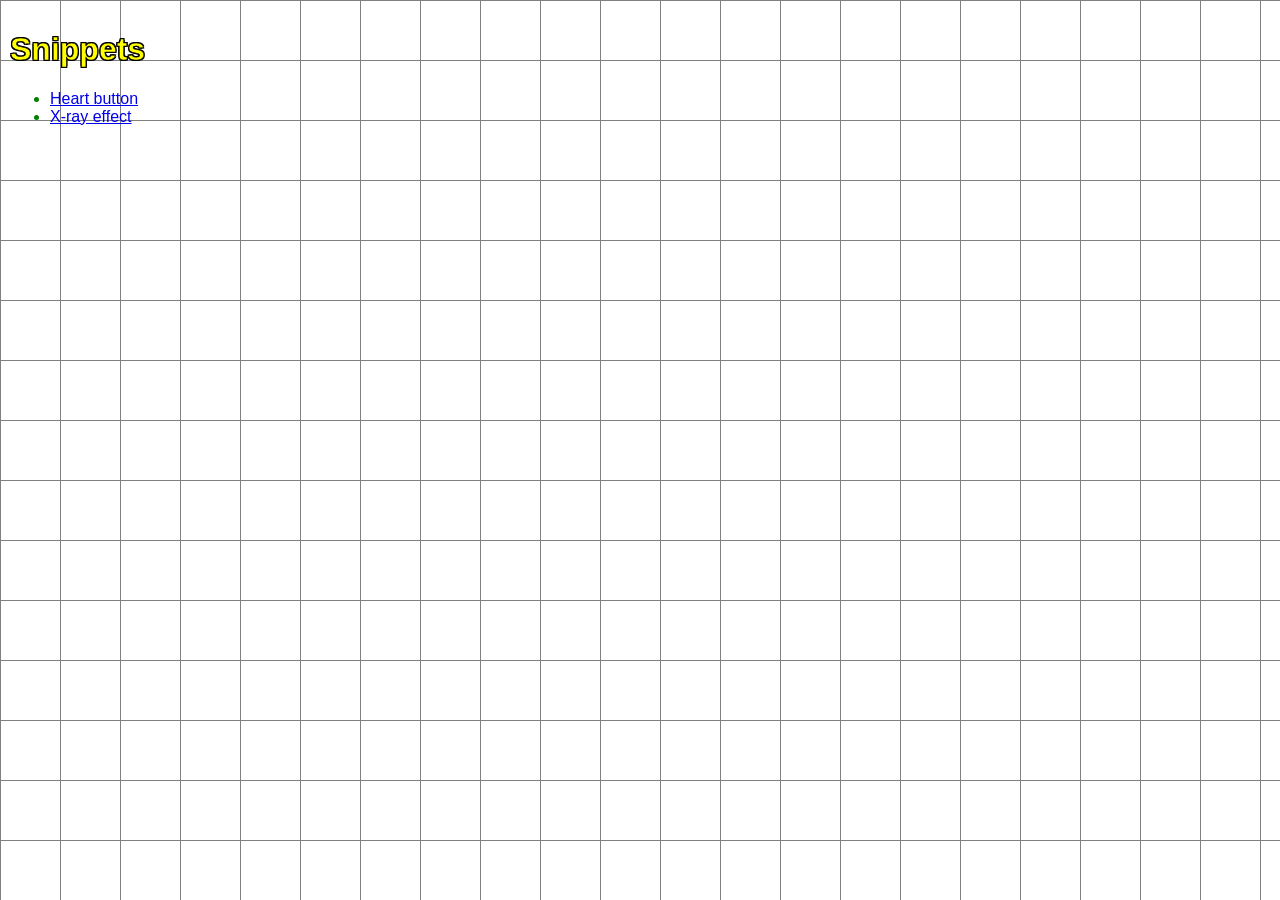
==== index.html @ c696afc1 "Added snippets from my jekyll site repo" ====
<!doctype html>
<html>
  <head>
    <title>Snippers - Anthony Cossins</title>
    <meta name="viewport" content="width=device-width, initial-scale=1">
    <style>
      *:before, *:after, * {
        box-sizing: border-box;
      }

      body {
        color: green;
        margin: 0;
        font-family: 'Helvetica Neue', Helvetica, Arial, sans-serif;
      }

      .background {
        position: absolute;
        width: 100%;
        height: 100%;
        top: 0;
        left: 0;
        overflow: hidden;
      }

      .background__grid {
        background-size: 60px 60px;
        background-image: linear-gradient(to right, gray 1px, transparent 1px), linear-gradient(to bottom, gray 1px, transparent 1px);
        -webkit-animation: 'scroll' 2s linear infinite;
        position: absolute;
        width: 110vw;
        height: 110vh;
        z-index: -1;
      }

      .foreground {
        top: 0;
        left: 0;
        position: absolute;
        padding: 10px;
        z-index: 1;
      }

      h1 {
        color: yellow;
        text-shadow: 1px 1px black,
                -1px 1px black,
                -1px -1px black,
                1px -1px black;
        -webkit-text-stroke: 0.5px black;
      }

      @-webkit-keyframes 'scroll' {
        0% {
          transform: translate(0, 0);
        }

        100% {
          transform: translate(-60px, -60px);
        }
      }
    </style>
  </head>
  <body>
    <div class="background">
      <div class="background__grid"></div>
    </div>
    <div class="foreground">
      <h1>
        Snippets
      </h1>
      <ul>
        <li>
          <a href="heart">Heart button</a>
        </li>
        <li>
          <a href="xray">X-ray effect</a>
        </li>
      </ul>
    </div>
  </body>
</html>
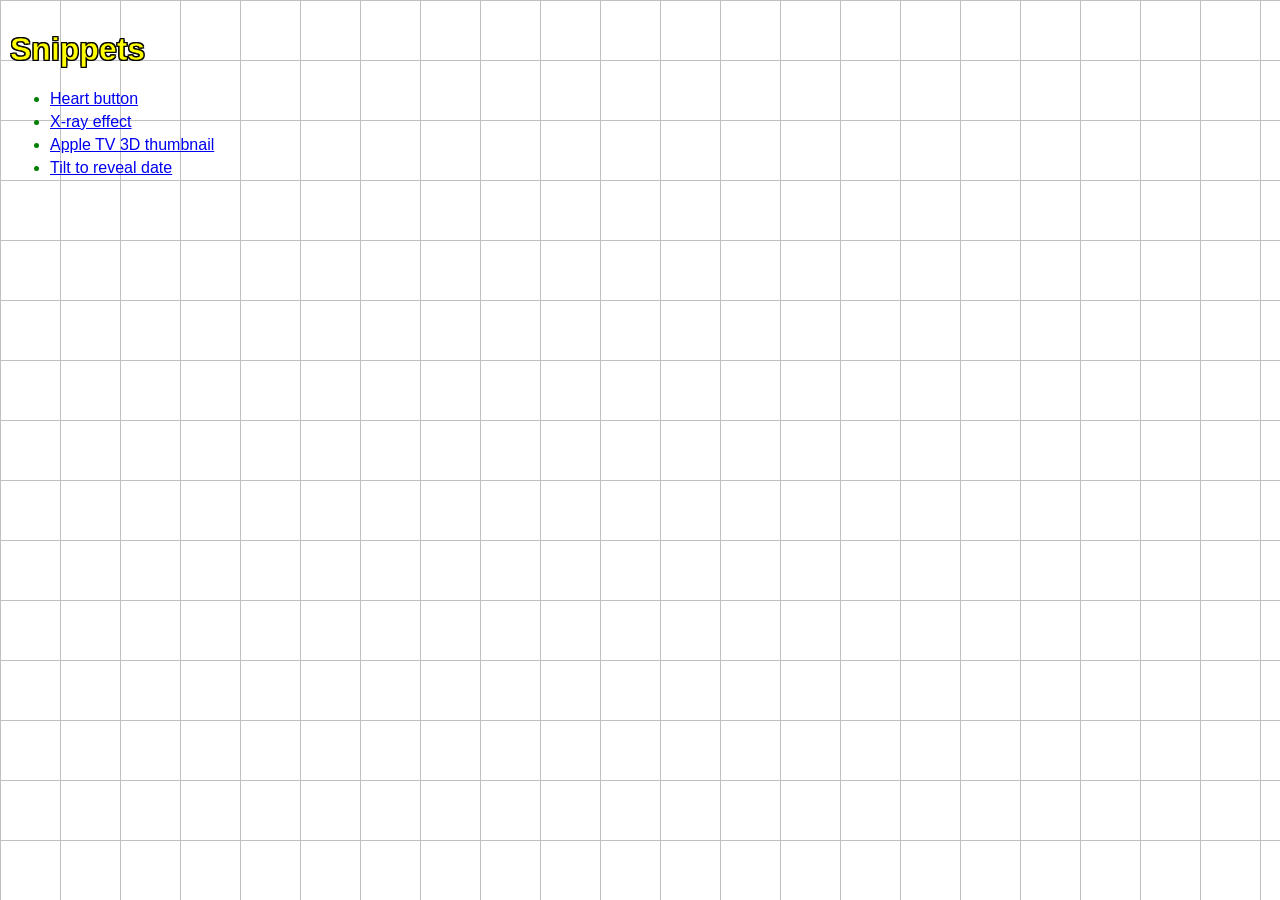
==== commit 083e41f5: "Added apple tv thumbnail snippet" ====
--- a/index.html
+++ b/index.html
@@ -25,7 +25,7 @@
 
       .background__grid {
         background-size: 60px 60px;
-        background-image: linear-gradient(to right, gray 1px, transparent 1px), linear-gradient(to bottom, gray 1px, transparent 1px);
+        background-image: linear-gradient(to right, silver 1px, transparent 1px), linear-gradient(to bottom, silver 1px, transparent 1px);
         -webkit-animation: 'scroll' 2s linear infinite;
         position: absolute;
         width: 110vw;
@@ -39,6 +39,10 @@
         position: absolute;
         padding: 10px;
         z-index: 1;
+      }
+
+      li {
+        margin-bottom: 5px;
       }
 
       h1 {
@@ -76,6 +80,12 @@
         <li>
           <a href="xray">X-ray effect</a>
         </li>
+        <li>
+          <a href="appletv">Apple TV 3D thumbnail</a>
+        </li>
+        <li>
+          <a href="tilt-reveal">Tilt to reveal date</a>
+        </li>
       </ul>
     </div>
   </body>
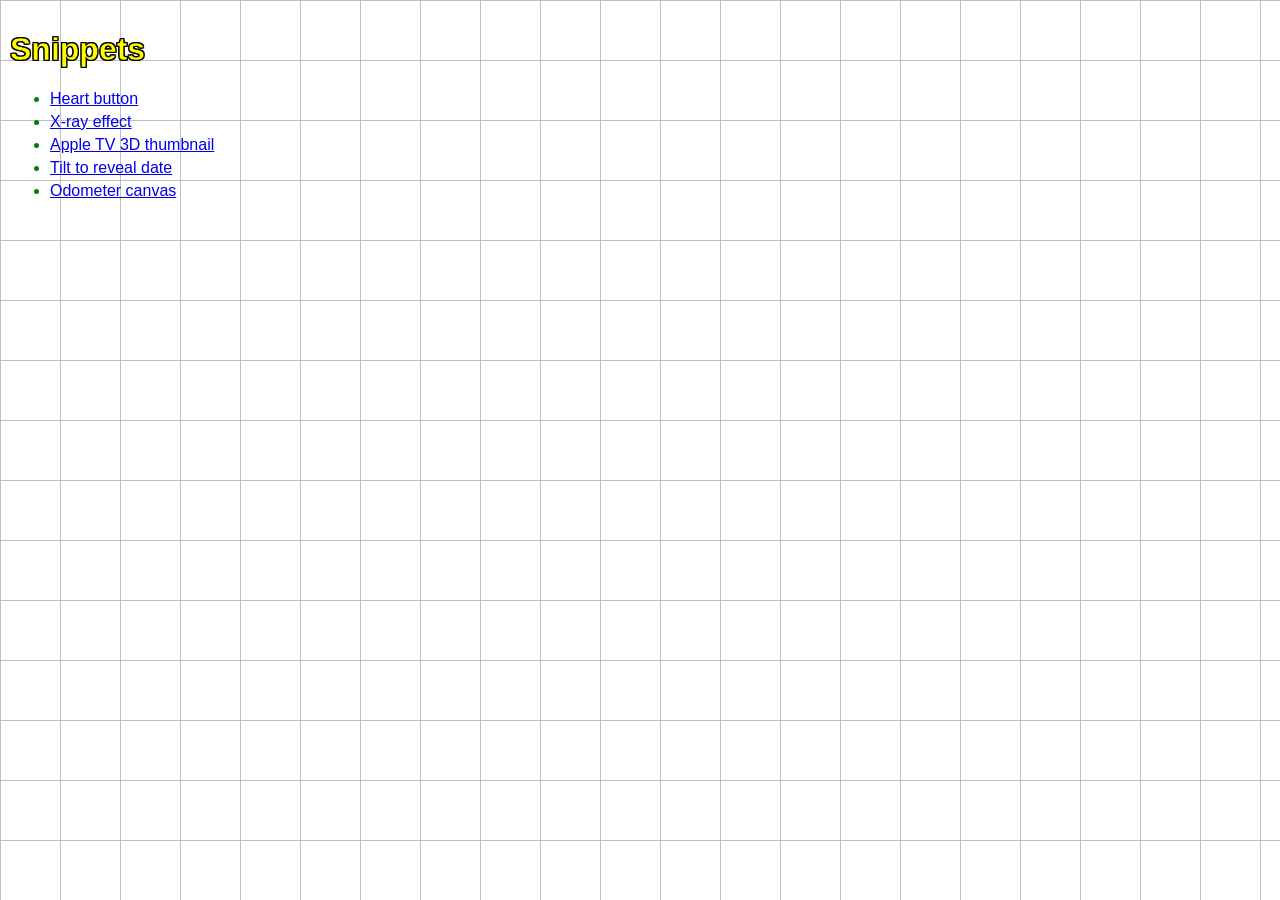
==== commit 7a66e272: "Added odometer canvas test" ====
--- a/index.html
+++ b/index.html
@@ -86,6 +86,9 @@
         <li>
           <a href="tilt-reveal">Tilt to reveal date</a>
         </li>
+        <li>
+          <a href="odometer">Odometer canvas</a>
+        </li>
       </ul>
     </div>
   </body>
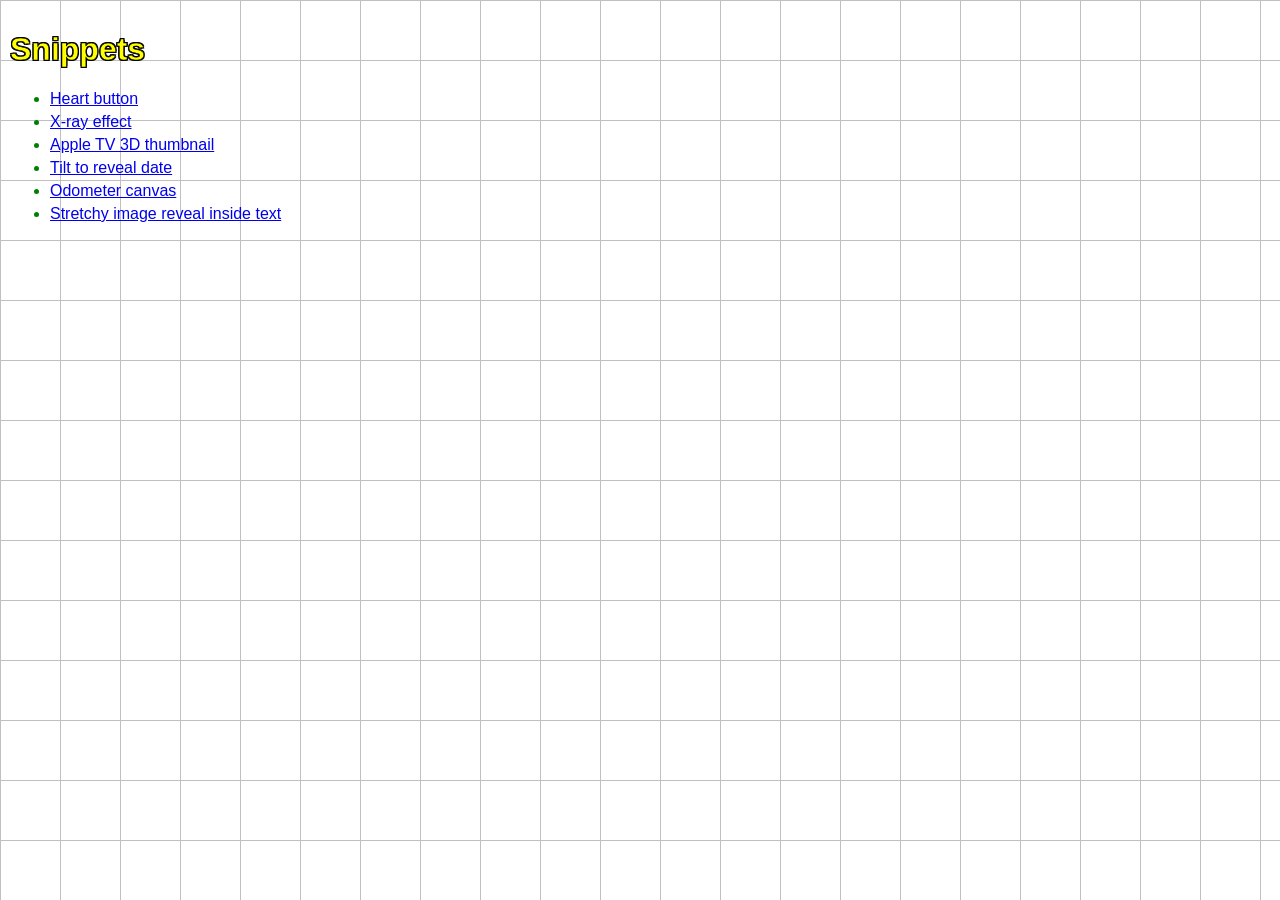
==== commit 48ffe2b9: "Added stretchy image reveal inside text snippet" ====
--- a/index.html
+++ b/index.html
@@ -89,6 +89,9 @@
         <li>
           <a href="odometer">Odometer canvas</a>
         </li>
+        <li>
+          <a href="stretch-text-reveal">Stretchy image reveal inside text</a>
+        </li>
       </ul>
     </div>
   </body>
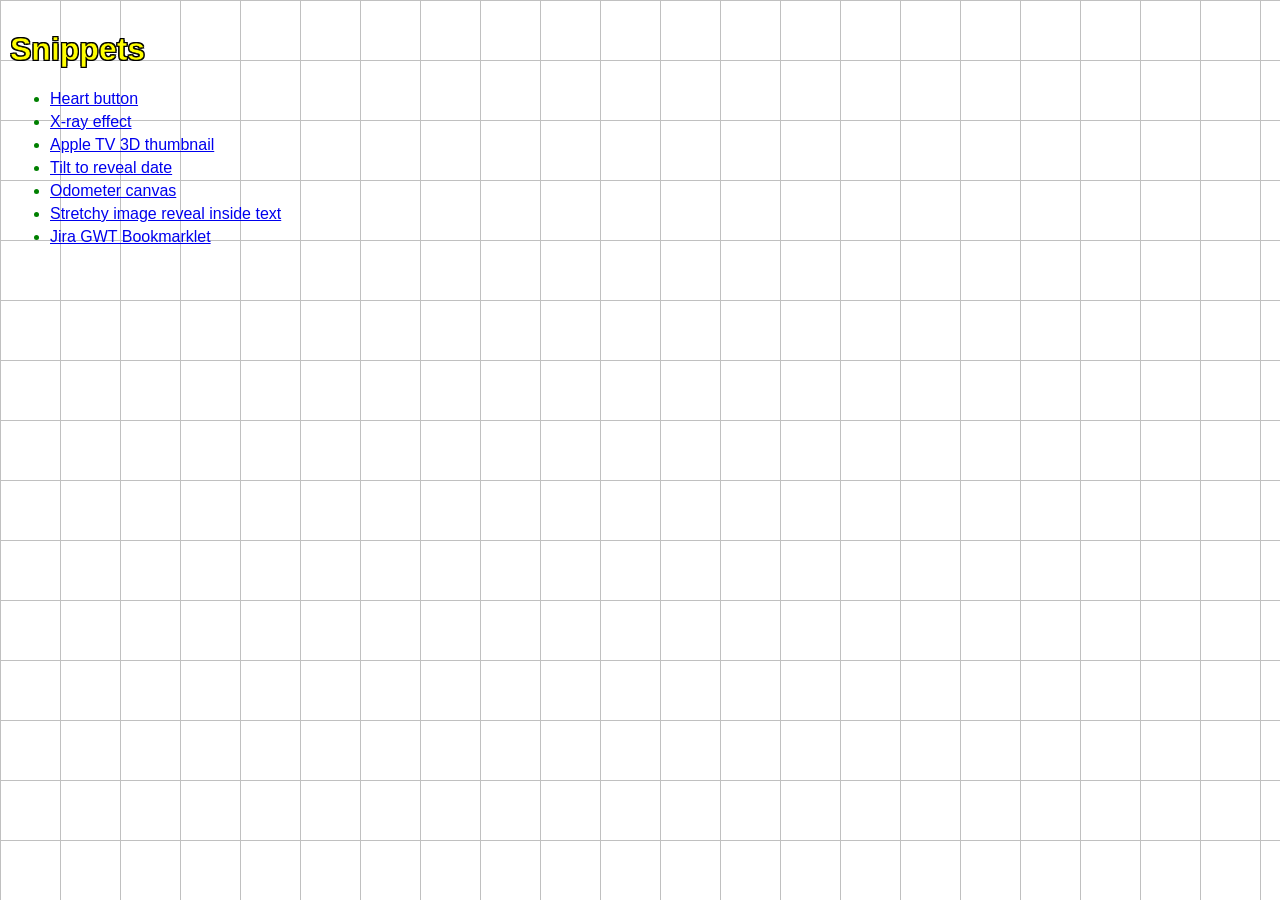
==== commit 42c7ddc2: "Added GWT Jira bookmarklet" ====
--- a/index.html
+++ b/index.html
@@ -92,6 +92,9 @@
         <li>
           <a href="stretch-text-reveal">Stretchy image reveal inside text</a>
         </li>
+        <li>
+          <a href="bookmarklets/jira.html">Jira GWT Bookmarklet</a>
+        </li>
       </ul>
     </div>
   </body>
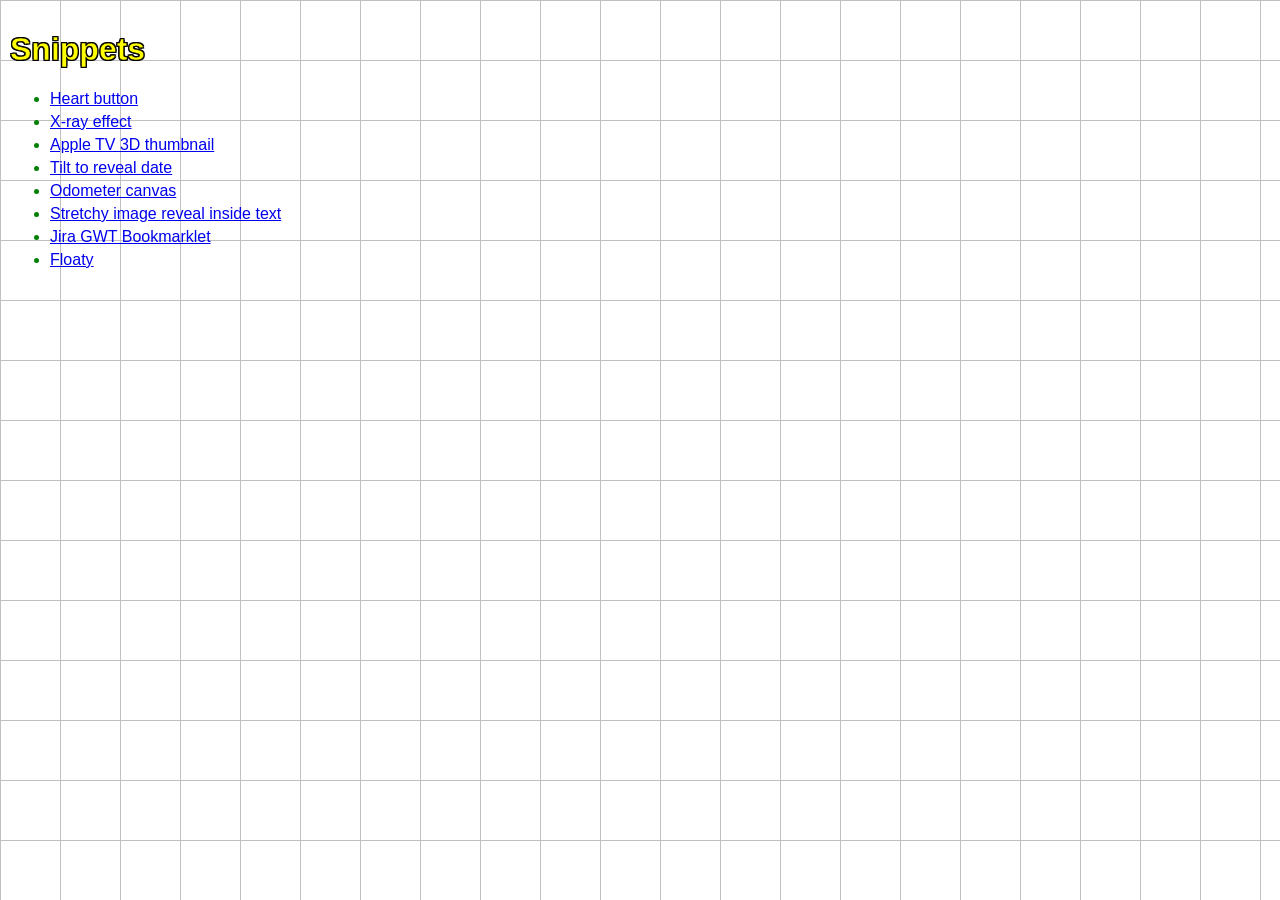
==== commit ada1a974: "Add floaty snippet" ====
--- a/index.html
+++ b/index.html
@@ -95,6 +95,9 @@
         <li>
           <a href="bookmarklets/jira.html">Jira GWT Bookmarklet</a>
         </li>
+        <li>
+          <a href="floaty">Floaty</a>
+        </li>
       </ul>
     </div>
   </body>
